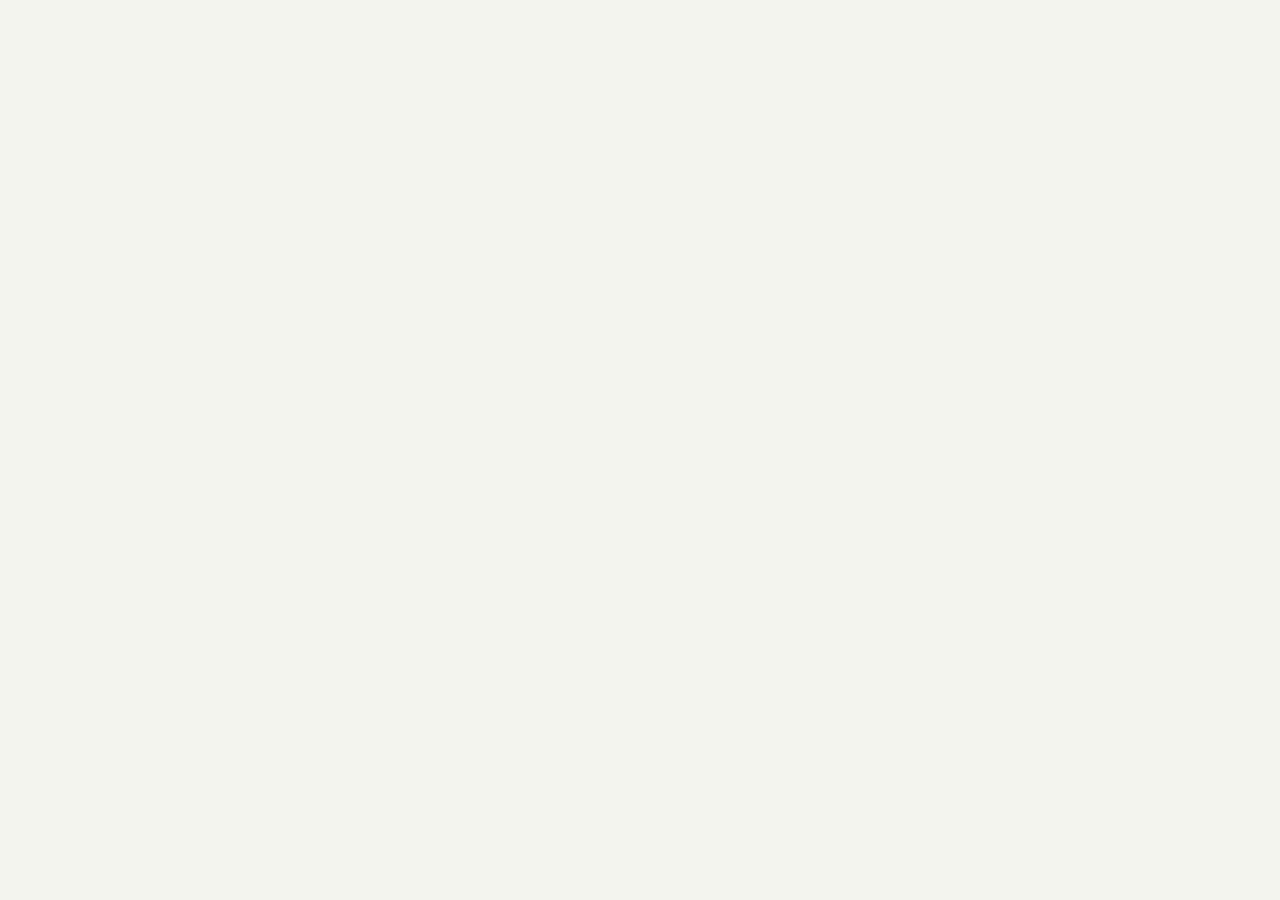
==== index.html @ ba7d4219 "first version online" ====
<html>

<head>
	<meta http-equiv="Content-Type" content="text/html; charset=UTF-8" />
	<link rel="stylesheet" href="style.css">
	<script src="http://code.jquery.com/jquery-latest.min.js" type="text/javascript"></script>
	<script src="main.js"></script>
</head>

<body>
<div id="main" align="center"></div>
<font color="#000000" size="1"><div id="iframe" align="center"></div></font>
</body>

</html>
---- style.css ----
body{
  background: #f5f5f0;
  padding : 10px;
}
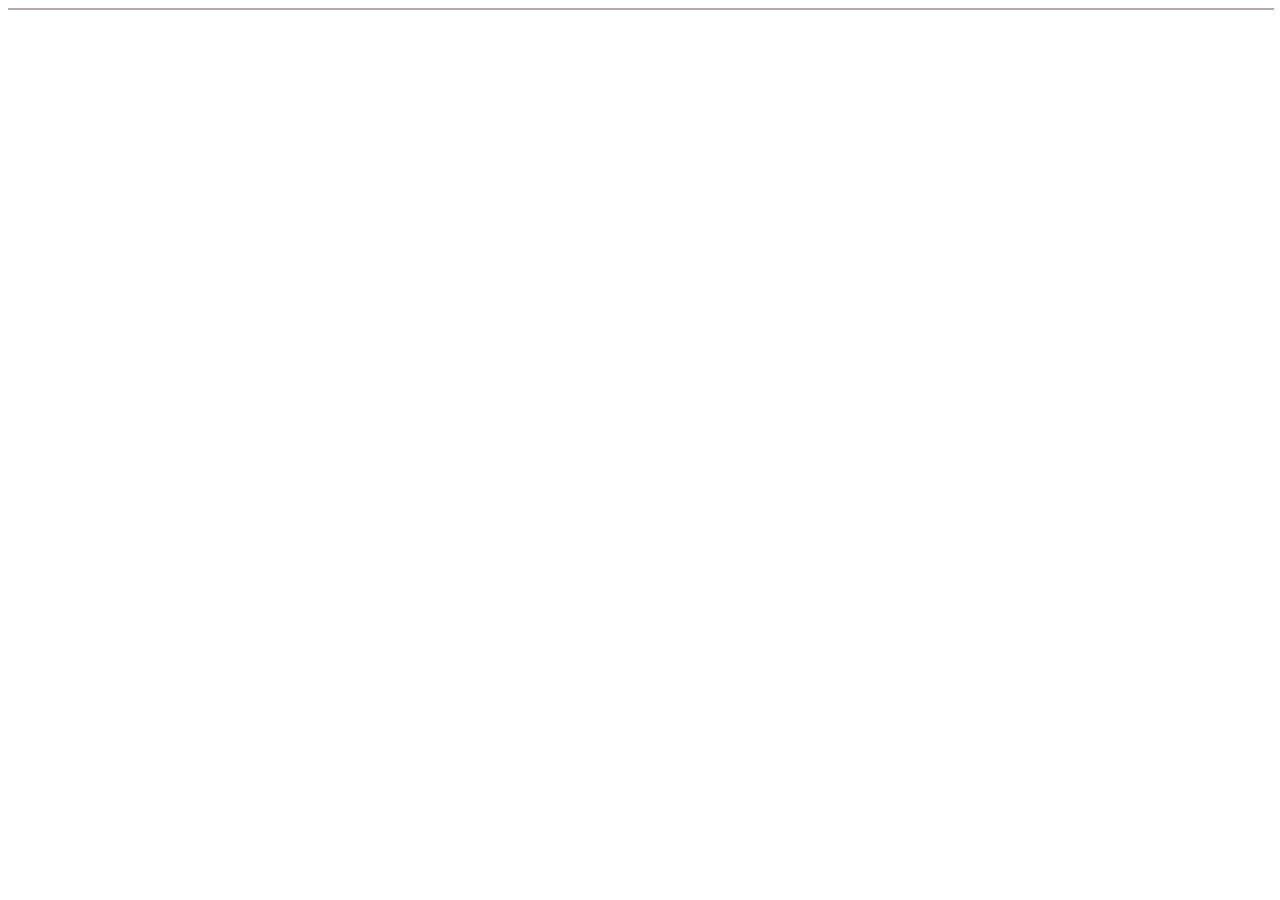
==== commit 5e5b36ad: "beginning gpx analysis" ====
--- a/index.html
+++ b/index.html
@@ -9,7 +9,8 @@
 
 <body>
 <div id="main" align="center"></div>
-<font color="#000000" size="1"><div id="iframe" align="center"></div></font>
+<div id="iframe" align="center"></div>
+<div id="gpx" align="left" class="mycssclass"></div>
 </body>
 
 </html>
--- a/style.css
+++ b/style.css
@@ -1,4 +1,94 @@
-body{
-  background: #f5f5f0;
-  padding : 10px;
+.mycssclass {
+	margin:0px;padding:0px;
+	width:100%;
+	border:1px solid #b5a8a8;
+	
+	-moz-border-radius-bottomleft:0px;
+	-webkit-border-bottom-left-radius:0px;
+	border-bottom-left-radius:0px;
+	
+	-moz-border-radius-bottomright:0px;
+	-webkit-border-bottom-right-radius:0px;
+	border-bottom-right-radius:0px;
+	
+	-moz-border-radius-topright:0px;
+	-webkit-border-top-right-radius:0px;
+	border-top-right-radius:0px;
+	
+	-moz-border-radius-topleft:0px;
+	-webkit-border-top-left-radius:0px;
+	border-top-left-radius:0px;
+}.mycssclass table{
+    border-collapse: collapse;
+        border-spacing: 0;
+	width:100%;
+	height:100%;
+	margin:0px;padding:0px;
+}.mycssclass tr:last-child td:last-child {
+	-moz-border-radius-bottomright:0px;
+	-webkit-border-bottom-right-radius:0px;
+	border-bottom-right-radius:0px;
 }
+.mycssclass table tr:first-child td:first-child {
+	-moz-border-radius-topleft:0px;
+	-webkit-border-top-left-radius:0px;
+	border-top-left-radius:0px;
+}
+.mycssclass table tr:first-child td:last-child {
+	-moz-border-radius-topright:0px;
+	-webkit-border-top-right-radius:0px;
+	border-top-right-radius:0px;
+}.mycssclass tr:last-child td:first-child{
+	-moz-border-radius-bottomleft:0px;
+	-webkit-border-bottom-left-radius:0px;
+	border-bottom-left-radius:0px;
+}.mycssclass tr:hover td{
+	
+}
+.mycssclass tr:nth-child(odd){ background-color:#edeae8; }
+.mycssclass tr:nth-child(even)    { background-color:#ffffff; }.mycssclass td{
+	vertical-align:middle;
+	
+	
+	border:1px solid #b5a8a8;
+	border-width:0px 1px 1px 0px;
+	text-align:left;
+	padding:3px;
+	font-size:10px;
+	font-family:Arial;
+	font-weight:bold;
+	color:#000000;
+}.mycssclass tr:last-child td{
+	border-width:0px 1px 0px 0px;
+}.mycssclass tr td:last-child{
+	border-width:0px 0px 1px 0px;
+}.mycssclass tr:last-child td:last-child{
+	border-width:0px 0px 0px 0px;
+}
+.mycssclass tr:first-child td{
+		background:-o-linear-gradient(bottom, #605e5d 5%, #7f7f7f 100%);	background:-webkit-gradient( linear, left top, left bottom, color-stop(0.05, #605e5d), color-stop(1, #7f7f7f) );
+	background:-moz-linear-gradient( center top, #605e5d 5%, #7f7f7f 100% );
+	filter:progid:DXImageTransform.Microsoft.gradient(startColorstr="#605e5d", endColorstr="#7f7f7f");	background: -o-linear-gradient(top,#605e5d,7f7f7f);
+
+	background-color:#605e5d;
+	border:0px solid #b5a8a8;
+	text-align:center;
+	border-width:0px 0px 1px 1px;
+	font-size:14px;
+	font-family:Arial;
+	font-weight:bold;
+	color:#ffffff;
+}
+.mycssclass tr:first-child:hover td{
+	background:-o-linear-gradient(bottom, #605e5d 5%, #7f7f7f 100%);	background:-webkit-gradient( linear, left top, left bottom, color-stop(0.05, #605e5d), color-stop(1, #7f7f7f) );
+	background:-moz-linear-gradient( center top, #605e5d 5%, #7f7f7f 100% );
+	filter:progid:DXImageTransform.Microsoft.gradient(startColorstr="#605e5d", endColorstr="#7f7f7f");	background: -o-linear-gradient(top,#605e5d,7f7f7f);
+
+	background-color:#605e5d;
+}
+.mycssclass tr:first-child td:first-child{
+	border-width:0px 0px 1px 0px;
+}
+.mycssclass tr:first-child td:last-child{
+	border-width:0px 0px 1px 1px;
+}
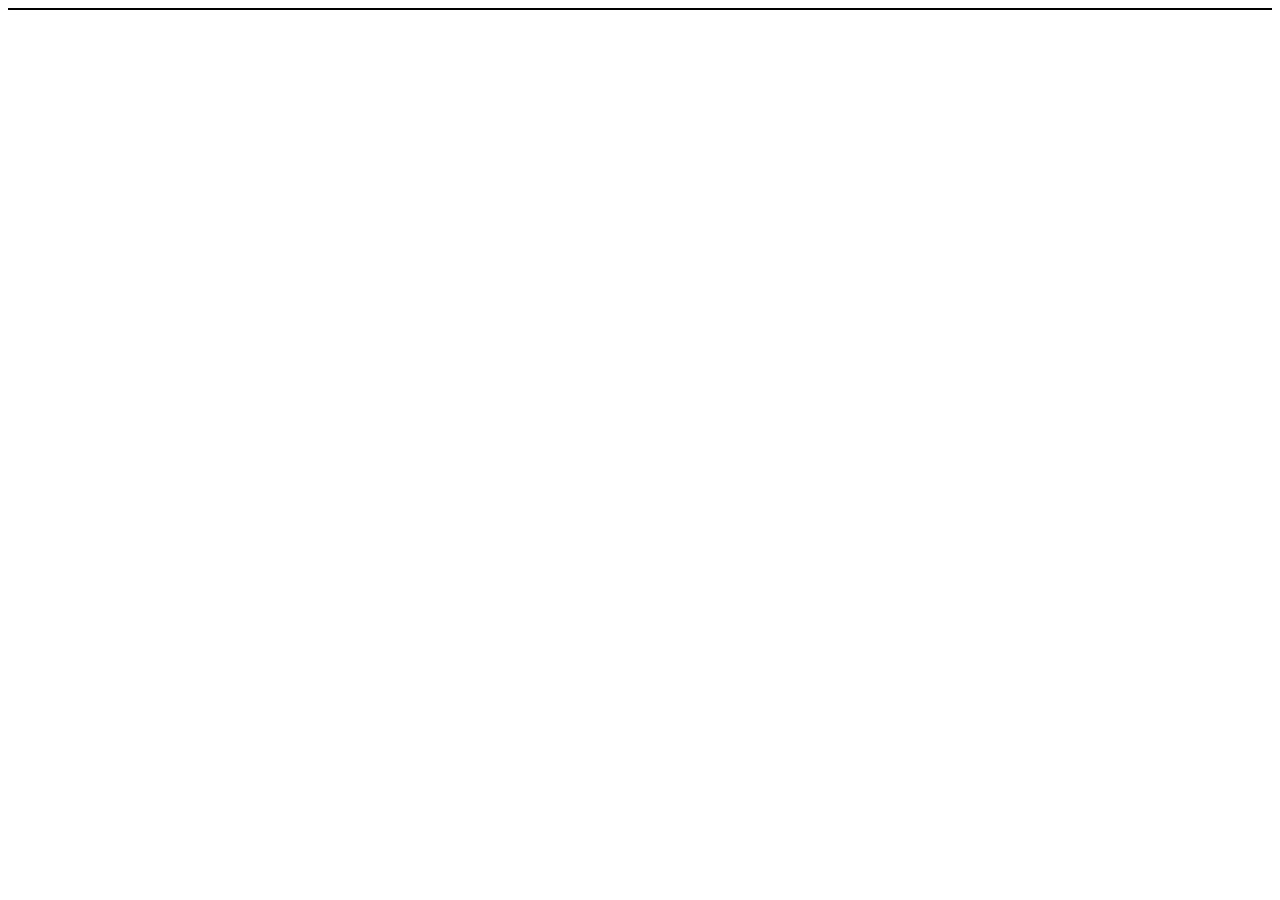
==== commit 0faec87c: "osm generation beginning" ====
--- a/index.html
+++ b/index.html
@@ -9,8 +9,10 @@
 
 <body>
 <div id="main" align="center"></div>
+<div id="iframetitle" align="center"></div>
 <div id="iframe" align="center"></div>
-<div id="gpx" align="left" class="mycssclass"></div>
+<div id="osmtitle" align="center"></div>
+<div id="osm" align="center" class="osmclass"></div>
 </body>
 
 </html>
--- a/style.css
+++ b/style.css
@@ -1,7 +1,8 @@
-.mycssclass {
-	margin:0px;padding:0px;
+.osmclass {
+	margin:0px;padding:0px;a
 	width:100%;
-	border:1px solid #b5a8a8;
+	box-shadow: 10px 10px 5px #8a88888;
+	border:1px solid #000000;
 	
 	-moz-border-radius-bottomleft:0px;
 	-webkit-border-bottom-left-radius:0px;
@@ -18,77 +19,77 @@
 	-moz-border-radius-topleft:0px;
 	-webkit-border-top-left-radius:0px;
 	border-top-left-radius:0px;
-}.mycssclass table{
+}.osmclass table{
     border-collapse: collapse;
         border-spacing: 0;
 	width:100%;
 	height:100%;
 	margin:0px;padding:0px;
-}.mycssclass tr:last-child td:last-child {
+}.osmclass tr:last-child td:last-child {
 	-moz-border-radius-bottomright:0px;
 	-webkit-border-bottom-right-radius:0px;
 	border-bottom-right-radius:0px;
 }
-.mycssclass table tr:first-child td:first-child {
+.osmclass table tr:first-child td:first-child {
 	-moz-border-radius-topleft:0px;
 	-webkit-border-top-left-radius:0px;
 	border-top-left-radius:0px;
 }
-.mycssclass table tr:first-child td:last-child {
+.osmclass table tr:first-child td:last-child {
 	-moz-border-radius-topright:0px;
 	-webkit-border-top-right-radius:0px;
 	border-top-right-radius:0px;
-}.mycssclass tr:last-child td:first-child{
+}.osmclass tr:last-child td:first-child{
 	-moz-border-radius-bottomleft:0px;
 	-webkit-border-bottom-left-radius:0px;
 	border-bottom-left-radius:0px;
-}.mycssclass tr:hover td{
+}.osmclass tr:hover td{
 	
 }
-.mycssclass tr:nth-child(odd){ background-color:#edeae8; }
-.mycssclass tr:nth-child(even)    { background-color:#ffffff; }.mycssclass td{
+.osmclass tr:nth-child(odd){ background-color:#e5e5e5; }
+.osmclass tr:nth-child(even)    { background-color:#ffffff; }.osmclass td{
 	vertical-align:middle;
 	
 	
-	border:1px solid #b5a8a8;
+	border:1px solid #000000;
 	border-width:0px 1px 1px 0px;
 	text-align:left;
-	padding:3px;
+	padding:7px;
 	font-size:10px;
 	font-family:Arial;
-	font-weight:bold;
+	font-weight:normal;
 	color:#000000;
-}.mycssclass tr:last-child td{
+}.osmclass tr:last-child td{
 	border-width:0px 1px 0px 0px;
-}.mycssclass tr td:last-child{
+}.osmclass tr td:last-child{
 	border-width:0px 0px 1px 0px;
-}.mycssclass tr:last-child td:last-child{
+}.osmclass tr:last-child td:last-child{
 	border-width:0px 0px 0px 0px;
 }
-.mycssclass tr:first-child td{
-		background:-o-linear-gradient(bottom, #605e5d 5%, #7f7f7f 100%);	background:-webkit-gradient( linear, left top, left bottom, color-stop(0.05, #605e5d), color-stop(1, #7f7f7f) );
-	background:-moz-linear-gradient( center top, #605e5d 5%, #7f7f7f 100% );
-	filter:progid:DXImageTransform.Microsoft.gradient(startColorstr="#605e5d", endColorstr="#7f7f7f");	background: -o-linear-gradient(top,#605e5d,7f7f7f);
+.osmclass tr:first-child td{
+		background:-o-linear-gradient(bottom, #cccccc 5%, #b2b2b2 100%);	background:-webkit-gradient( linear, left top, left bottom, color-stop(0.05, #cccccc), color-stop(1, #b2b2b2) );
+	background:-moz-linear-gradient( center top, #cccccc 5%, #b2b2b2 100% );
+	filter:progid:DXImageTransform.Microsoft.gradient(startColorstr="#cccccc", endColorstr="#b2b2b2");	background: -o-linear-gradient(top,#cccccc,b2b2b2);
 
-	background-color:#605e5d;
-	border:0px solid #b5a8a8;
+	background-color:#cccccc;
+	border:0px solid #000000;
 	text-align:center;
 	border-width:0px 0px 1px 1px;
 	font-size:14px;
 	font-family:Arial;
 	font-weight:bold;
-	color:#ffffff;
+	color:#000000;
 }
-.mycssclass tr:first-child:hover td{
-	background:-o-linear-gradient(bottom, #605e5d 5%, #7f7f7f 100%);	background:-webkit-gradient( linear, left top, left bottom, color-stop(0.05, #605e5d), color-stop(1, #7f7f7f) );
-	background:-moz-linear-gradient( center top, #605e5d 5%, #7f7f7f 100% );
-	filter:progid:DXImageTransform.Microsoft.gradient(startColorstr="#605e5d", endColorstr="#7f7f7f");	background: -o-linear-gradient(top,#605e5d,7f7f7f);
+.osmclass tr:first-child:hover td{
+	background:-o-linear-gradient(bottom, #cccccc 5%, #b2b2b2 100%);	background:-webkit-gradient( linear, left top, left bottom, color-stop(0.05, #cccccc), color-stop(1, #b2b2b2) );
+	background:-moz-linear-gradient( center top, #cccccc 5%, #b2b2b2 100% );
+	filter:progid:DXImageTransform.Microsoft.gradient(startColorstr="#cccccc", endColorstr="#b2b2b2");	background: -o-linear-gradient(top,#cccccc,b2b2b2);
 
-	background-color:#605e5d;
+	background-color:#cccccc;
 }
-.mycssclass tr:first-child td:first-child{
+.osmclass tr:first-child td:first-child{
 	border-width:0px 0px 1px 0px;
 }
-.mycssclass tr:first-child td:last-child{
+.osmclass tr:first-child td:last-child{
 	border-width:0px 0px 1px 1px;
 }
